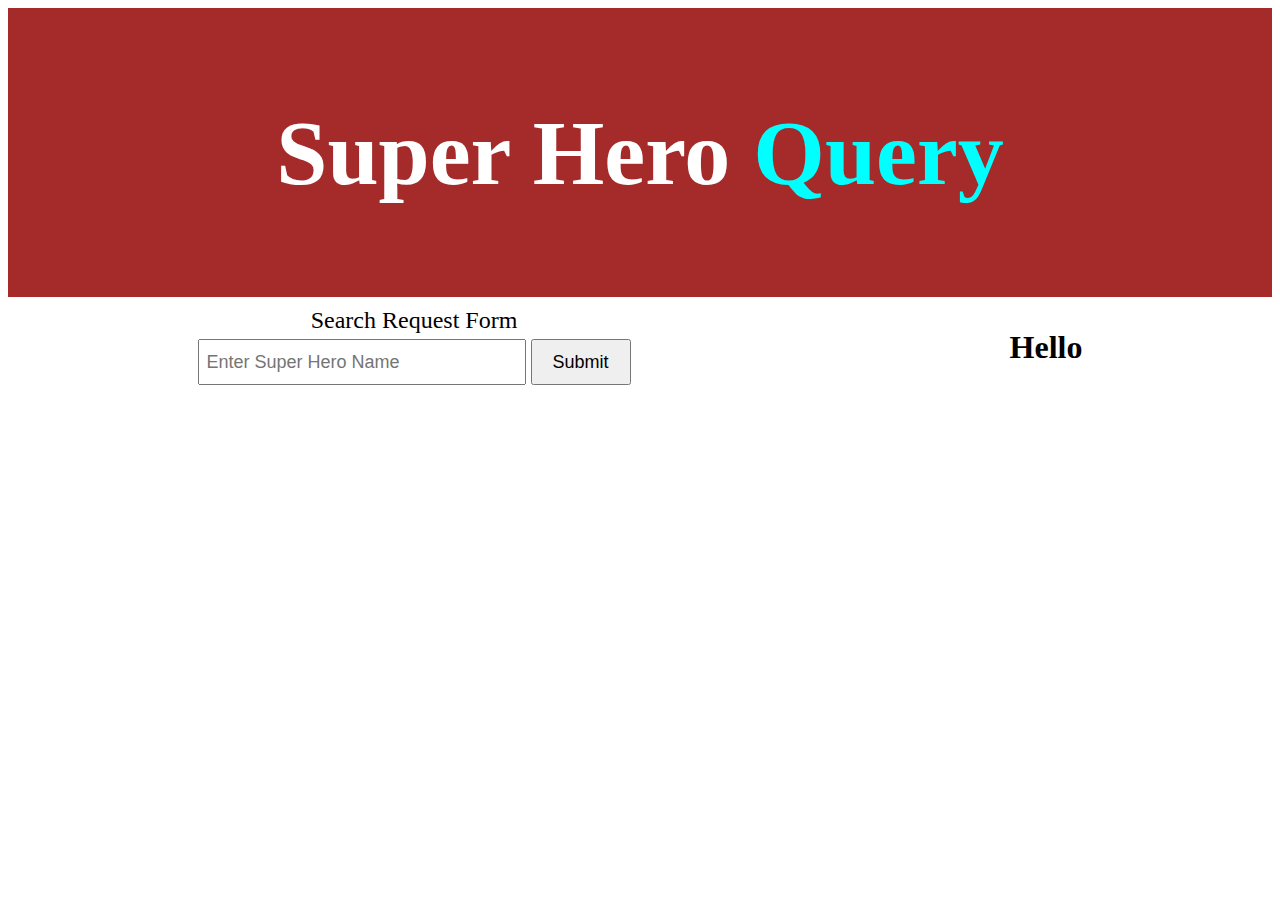
==== index.html @ d8a39de7 "+ Satisified with the presentation & css" ====
<!--
 Copyright 2022 Kyle King
 
 Licensed under the Apache License, Version 2.0 (the "License");
 you may not use this file except in compliance with the License.
 You may obtain a copy of the License at
 
     http://www.apache.org/licenses/LICENSE-2.0
 
 Unless required by applicable law or agreed to in writing, software
 distributed under the License is distributed on an "AS IS" BASIS,
 WITHOUT WARRANTIES OR CONDITIONS OF ANY KIND, either express or implied.
 See the License for the specific language governing permissions and
 limitations under the License.
-->

<!DOCTYPE html>
<html lang="en">
<head>
    <meta charset="UTF-8">
    <meta http-equiv="X-UA-Compatible" content="IE=edge">
    <meta name="viewport" content="width=device-width, initial-scale=1.0">
    <title>Comp2245-Assignment-#4</title>
    <script src="./app.js"></script>
    <link rel="stylesheet" href="styles.css">
</head>
<header>
    <div class="header-container">
        <h1 id="objective">Super Hero <span id="title-sept">Query</span></h1>
    </div>
</header>
<body>
    <div class="container">
        <div class="operations">
            <form action="" class="search-hero-form">
                <label for="hero-name-input" class="search-request">Search Request Form</label>
                <div class="form-item">
                    <input type="text" id="hero-name-input" placeholder="Enter Super Hero Name">
                    <button title="Submit" id="submit-form" class="submit-button" onclick="submit_search_request()">Submit</button>
                </div>
            </form>
        </div>
        <div class="operations">
            <h1>Hello</h1>
        </div>
    </div>
</body>
</html>
---- styles.css ----
/**
 * Copyright 2022 Kyle King
 * 
 * Licensed under the Apache License, Version 2.0 (the "License");
 * you may not use this file except in compliance with the License.
 * You may obtain a copy of the License at
 * 
 *     http://www.apache.org/licenses/LICENSE-2.0
 * 
 * Unless required by applicable law or agreed to in writing, software
 * distributed under the License is distributed on an "AS IS" BASIS,
 * WITHOUT WARRANTIES OR CONDITIONS OF ANY KIND, either express or implied.
 * See the License for the specific language governing permissions and
 * limitations under the License.
 */

:root{
    --primary-color:brown;
    --secondary-color:white;
}

.header-container{
    display: flex;
    padding: 30px;
    justify-content: center;
    font-size: 46px;
    color: var(--secondary-color);
    background-color: var(--primary-color);
}
#title-sept {
    color: aqua;
}
.container {
    display: flex;
    justify-content: space-evenly;
    align-items: stretch;
    flex-direction: row;
}
.operations{
    text-align: center;
    flex-grow: 1;
    margin: 10px;
}
.search-request{
    font-family: Georgia, 'Times New Roman', Times, serif;
    font-size: 24px;
}
.search-hero-form{
    display: flex;
    flex-direction: column;
    row-gap: 5px;
    font-size: large;
}
.form-item{
    display: flex;
    justify-content: center;
    gap: 5px;
}
#hero-name-input{
    height: 40px;
    width: 320px;
    text-align: justify;
    text-indent: 5px;
    font-size: large;
}
.submit-button{
    position: relative;
    width: 100px;
    font-size: large;
}
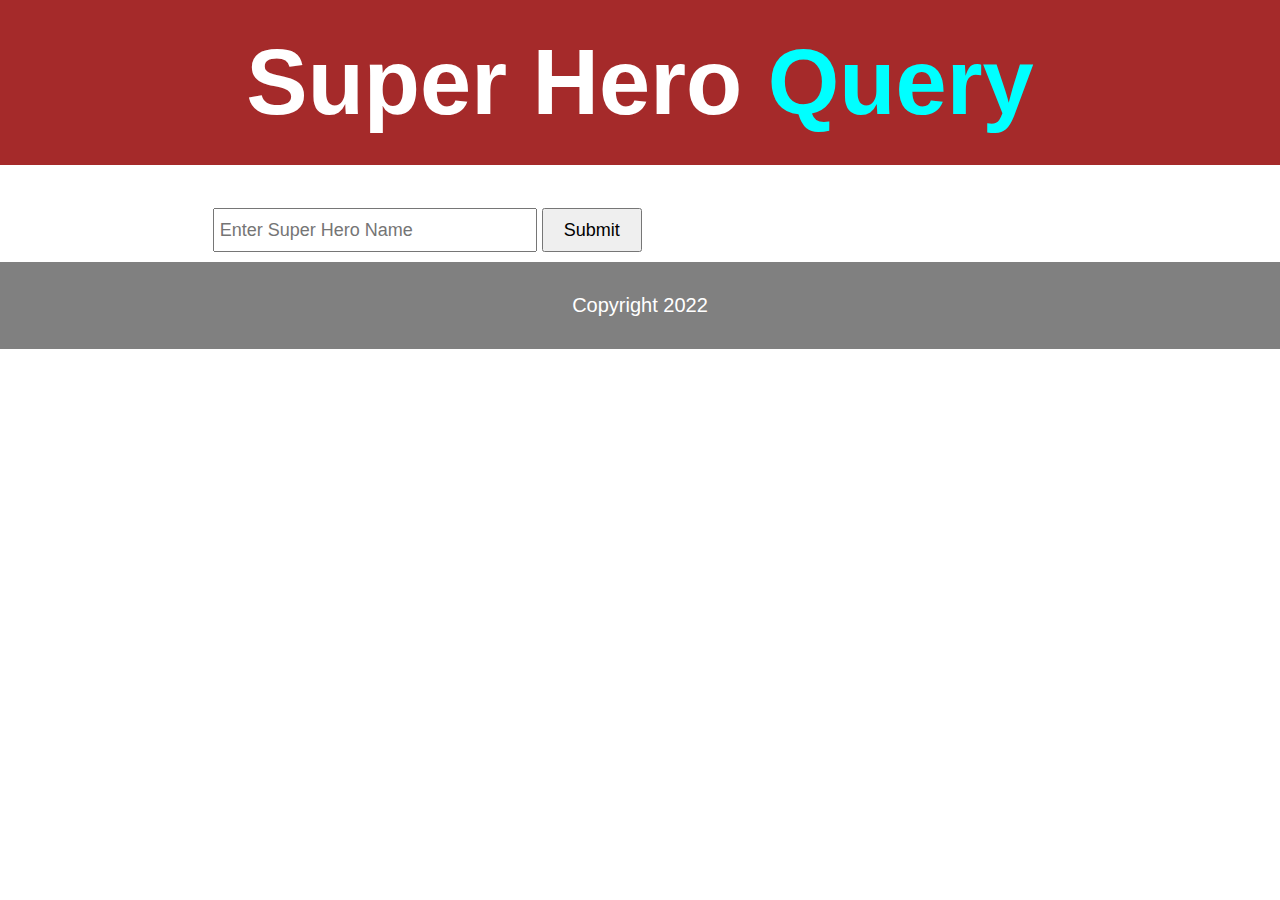
==== commit f49a8ee9: "+ Added footer and finialized input method. + Find a way to make footer stick to the end of the page" ====
--- a/index.html
+++ b/index.html
@@ -41,8 +41,11 @@
             </form>
         </div>
         <div class="operations">
-            <h1>Hello</h1>
+            <div class="container" id="output"></div>
         </div>
     </div>
+    <footer>
+        <p class="copyright">Copyright 2022</p>
+    </footer>
 </body>
 </html>--- a/styles.css
+++ b/styles.css
@@ -13,14 +13,25 @@
  * See the License for the specific language governing permissions and
  * limitations under the License.
  */
-
+ * {
+    margin: 0;
+    padding: 0;
+    font-family: Roboto,"Helvetica Neue",Arial,sans-serif;
+}
+/*Must find a way to make a sticky footer*/
 :root{
     --primary-color:brown;
     --secondary-color:white;
 }
-
+body {
+    display: flex;
+    flex-direction: column;
+    min-height: 100vh;
+    color: #fff;
+  }
 .header-container{
     display: flex;
+    
     padding: 30px;
     justify-content: center;
     font-size: 46px;
@@ -42,7 +53,6 @@
     margin: 10px;
 }
 .search-request{
-    font-family: Georgia, 'Times New Roman', Times, serif;
     font-size: 24px;
 }
 .search-hero-form{
@@ -67,4 +77,10 @@
     position: relative;
     width: 100px;
     font-size: large;
+}
+footer{
+    background: grey;
+    padding: 2rem;
+    text-align: center;
+    font-size: 20px;
 }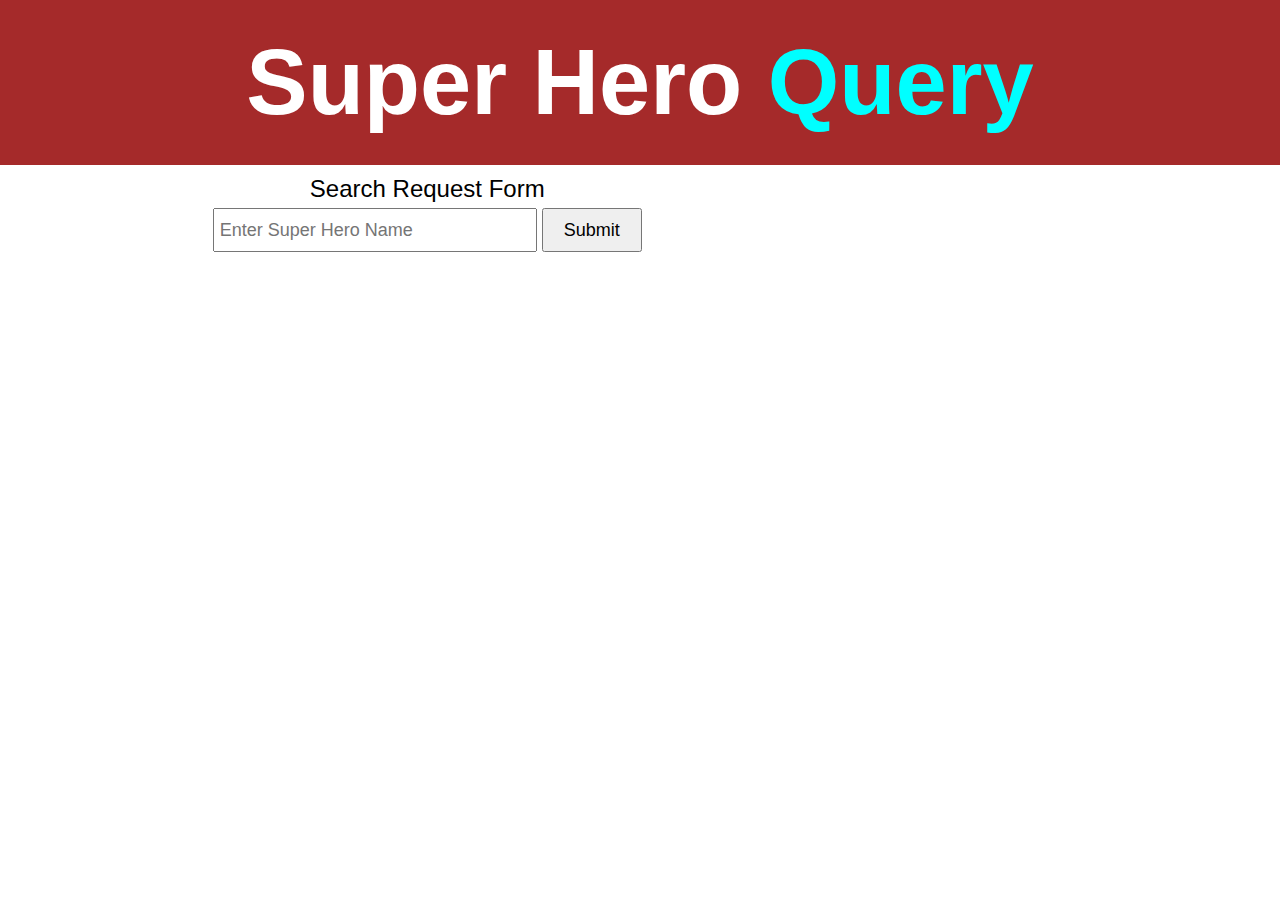
==== commit 0e673223: "PHP request not working" ====
--- a/index.html
+++ b/index.html
@@ -32,11 +32,11 @@
 <body>
     <div class="container">
         <div class="operations">
-            <form action="" class="search-hero-form">
+            <form action="superheroes.php" method="post" class="search-hero-form">
                 <label for="hero-name-input" class="search-request">Search Request Form</label>
                 <div class="form-item">
-                    <input type="text" id="hero-name-input" placeholder="Enter Super Hero Name">
-                    <button title="Submit" id="submit-form" class="submit-button" onclick="submit_search_request()">Submit</button>
+                    <input name="search" type="text" id="hero-name-input" placeholder="Enter Super Hero Name">
+                    <button type="submit" id="submit-form" class="submit-button" value="Search" >Submit</button>
                 </div>
             </form>
         </div>
@@ -44,8 +44,8 @@
             <div class="container" id="output"></div>
         </div>
     </div>
-    <footer>
-        <p class="copyright">Copyright 2022</p>
-    </footer>
+        <!-- <footer>
+            <p class="copyright">Copyright 2022</p>
+        </footer> -->
 </body>
 </html>--- a/styles.css
+++ b/styles.css
@@ -54,6 +54,7 @@
 }
 .search-request{
     font-size: 24px;
+    color: black;
 }
 .search-hero-form{
     display: flex;
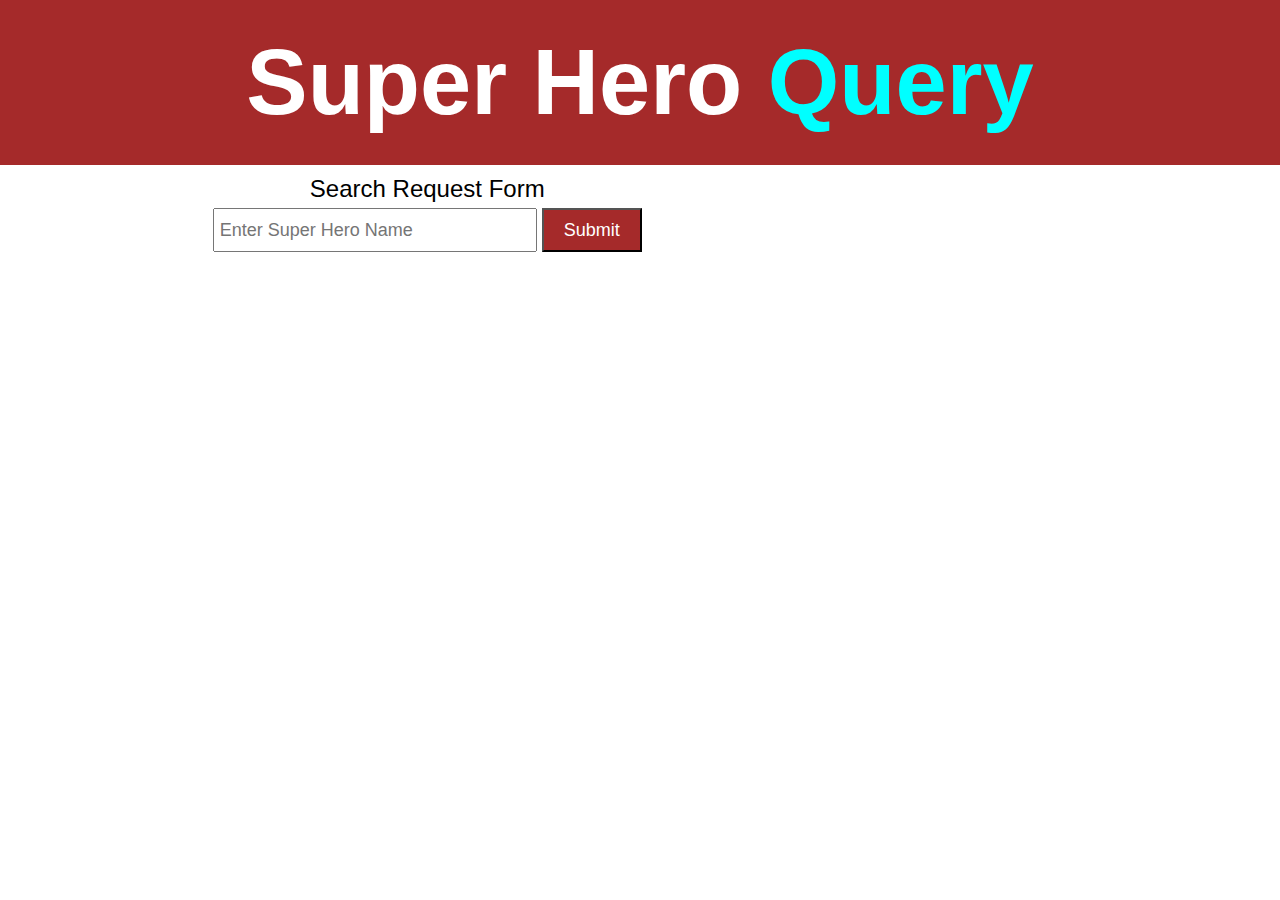
==== commit c24df51b: "Change form method to post" ====
--- a/index.html
+++ b/index.html
@@ -32,10 +32,10 @@
 <body>
     <div class="container">
         <div class="operations">
-            <form action="superheroes.php" method="post" class="search-hero-form">
+            <form action="superheroes.php" method="get" class="search-hero-form">
                 <label for="hero-name-input" class="search-request">Search Request Form</label>
                 <div class="form-item">
-                    <input name="search" type="text" id="hero-name-input" placeholder="Enter Super Hero Name">
+                    <input name="search" type="text" id="search" placeholder="Enter Super Hero Name">
                     <button type="submit" id="submit-form" class="submit-button" value="Search" >Submit</button>
                 </div>
             </form>
--- a/styles.css
+++ b/styles.css
@@ -67,7 +67,7 @@
     justify-content: center;
     gap: 5px;
 }
-#hero-name-input{
+#search{
     height: 40px;
     width: 320px;
     text-align: justify;
@@ -78,6 +78,12 @@
     position: relative;
     width: 100px;
     font-size: large;
+    background-color: var(--primary-color);
+    color: var(--secondary-color);
+}
+.submit-button:hover{
+    background-color: lightskyblue;
+    color: black;
 }
 footer{
     background: grey;
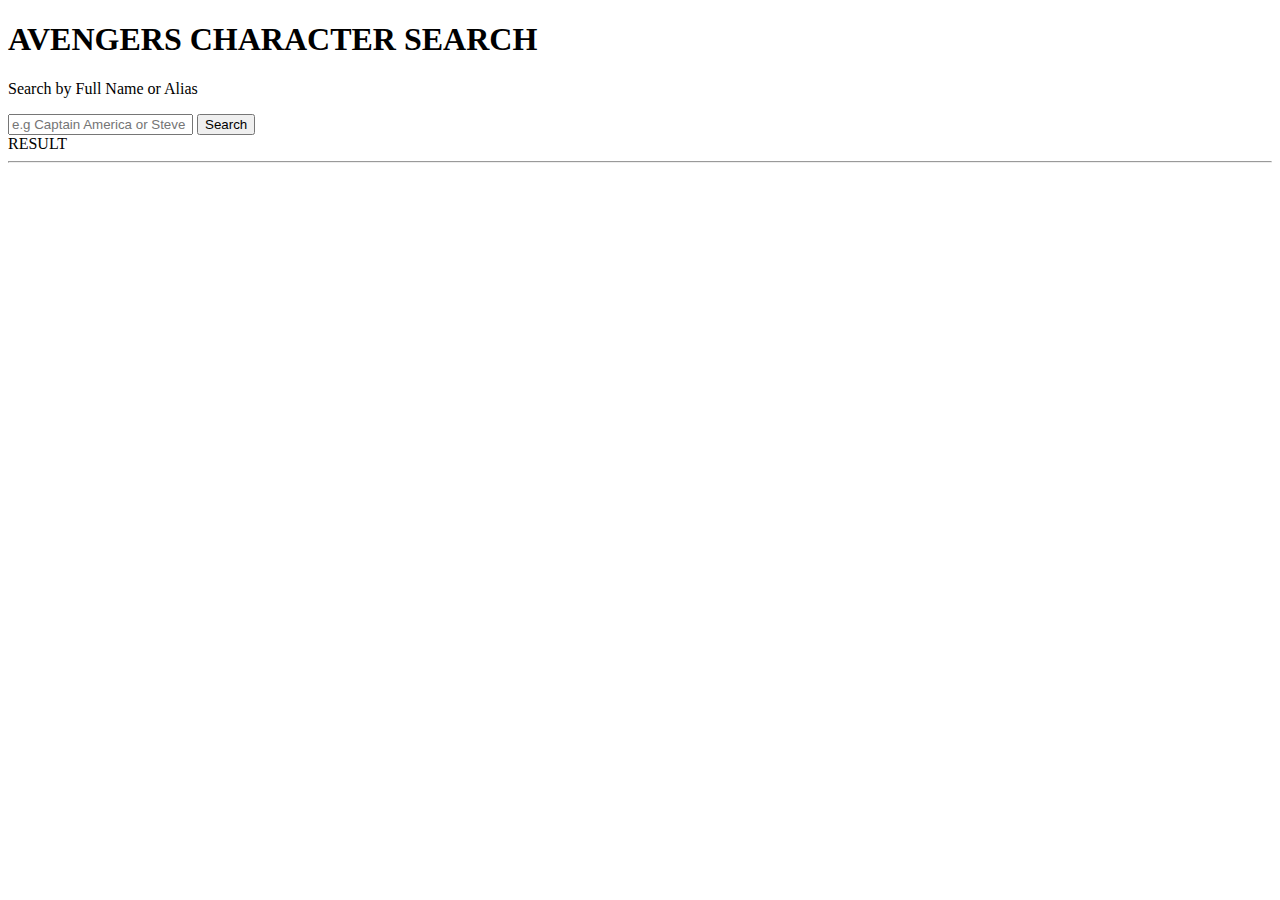
==== commit a7f4987a: "+ .html presentation completed" ====
--- a/index.html
+++ b/index.html
@@ -13,39 +13,33 @@
  See the License for the specific language governing permissions and
  limitations under the License.
 -->
-
 <!DOCTYPE html>
 <html lang="en">
 <head>
     <meta charset="UTF-8">
     <meta http-equiv="X-UA-Compatible" content="IE=edge">
     <meta name="viewport" content="width=device-width, initial-scale=1.0">
-    <title>Comp2245-Assignment-#4</title>
-    <script src="./app.js"></script>
-    <link rel="stylesheet" href="styles.css">
+    <title>Comp2245-Assignment#4</title>
 </head>
-<header>
-    <div class="header-container">
-        <h1 id="objective">Super Hero <span id="title-sept">Query</span></h1>
-    </div>
-</header>
 <body>
     <div class="container">
-        <div class="operations">
-            <form action="superheroes.php" method="get" class="search-hero-form">
-                <label for="hero-name-input" class="search-request">Search Request Form</label>
-                <div class="form-item">
-                    <input name="search" type="text" id="search" placeholder="Enter Super Hero Name">
-                    <button type="submit" id="submit-form" class="submit-button" value="Search" >Submit</button>
-                </div>
-            </form>
+        <div class="title-background">
+            <h1 class="title">AVENGERS CHARACTER SEARCH</h1>
         </div>
-        <div class="operations">
-            <div class="container" id="output"></div>
-        </div>
+        <label for="search" class="search-panel">
+            <p>Search by Full Name or Alias</p>
+            <div class="search-bar">
+                <input type="text" name="search" id="search-index" placeholder="e.g Captain America or Steve Rogers">
+                <button class="search-button" id="submit">
+                    Search
+                </button>
+            </div>
+        </label>
+        <label for="search-results">
+            RESULT
+            <hr class="divider">
+            <div id="search-result" class="results"></div>
+        </label>
     </div>
-        <!-- <footer>
-            <p class="copyright">Copyright 2022</p>
-        </footer> -->
 </body>
 </html>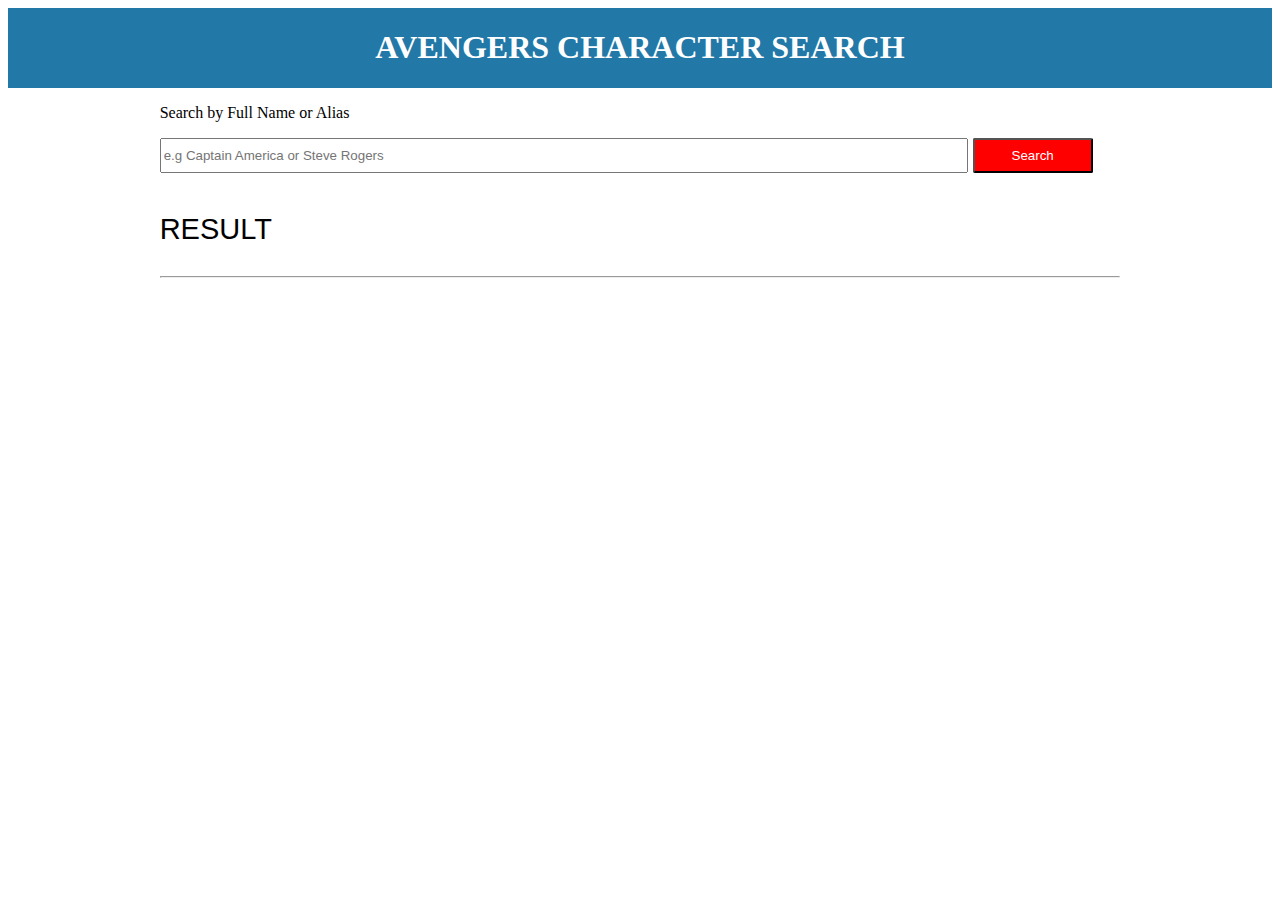
==== commit 94e16569: "+ css completed" ====
--- a/index.html
+++ b/index.html
@@ -19,6 +19,8 @@
     <meta charset="UTF-8">
     <meta http-equiv="X-UA-Compatible" content="IE=edge">
     <meta name="viewport" content="width=device-width, initial-scale=1.0">
+    <link rel="stylesheet" href="styles.css">
+    <script src="app.js"></script>
     <title>Comp2245-Assignment#4</title>
 </head>
 <body>
@@ -35,11 +37,11 @@
                 </button>
             </div>
         </label>
-        <label for="search-results">
+        <div class="results">
             RESULT
             <hr class="divider">
             <div id="search-result" class="results"></div>
-        </label>
+        </div>
     </div>
 </body>
 </html>--- a/styles.css
+++ b/styles.css
@@ -0,0 +1,70 @@
+/**
+ * Copyright 2022 Kyle King
+ * 
+ * Licensed under the Apache License, Version 2.0 (the "License");
+ * you may not use this file except in compliance with the License.
+ * You may obtain a copy of the License at
+ * 
+ *     http://www.apache.org/licenses/LICENSE-2.0
+ * 
+ * Unless required by applicable law or agreed to in writing, software
+ * distributed under the License is distributed on an "AS IS" BASIS,
+ * WITHOUT WARRANTIES OR CONDITIONS OF ANY KIND, either express or implied.
+ * See the License for the specific language governing permissions and
+ * limitations under the License.
+ */
+
+:root{
+    --primary-color:rgb(34, 121, 168);
+    --secondary-color:red;
+    --text-color:white;
+}
+
+* {
+
+}
+.container{
+    display: flex;
+    flex-direction: column;
+}
+.title-background{
+    padding:0;
+    display: flex;
+    justify-content: center;
+    background-color: var(--primary-color);
+    color: var(--text-color);
+}
+.search-panel{
+    margin-left: 12%;
+    margin-right: 12%;
+}
+.search-bar{
+    display: flex;
+    flex-direction: row;
+    flex-shrink: 0;
+    flex-grow: 2;
+}
+#search-index{
+    width: max-content;
+    width: 800px;
+}
+#submit{
+    background-color: var(--secondary-color);
+    color: var(--text-color);
+    width: 120px;
+    height: 35px;
+    border-radius: 2px;
+    margin-left: 5px;
+}
+.divider{
+    margin: 0;
+    margin-top: 30px;
+    padding: 0 ;
+}
+.results{
+    margin-left: 12%;
+    margin-right: 12%;
+    margin-top: 40px;
+    font-size: 29PX;
+    font-family: Impact, Haettenschweiler, 'Arial Narrow Bold', sans-serif;
+}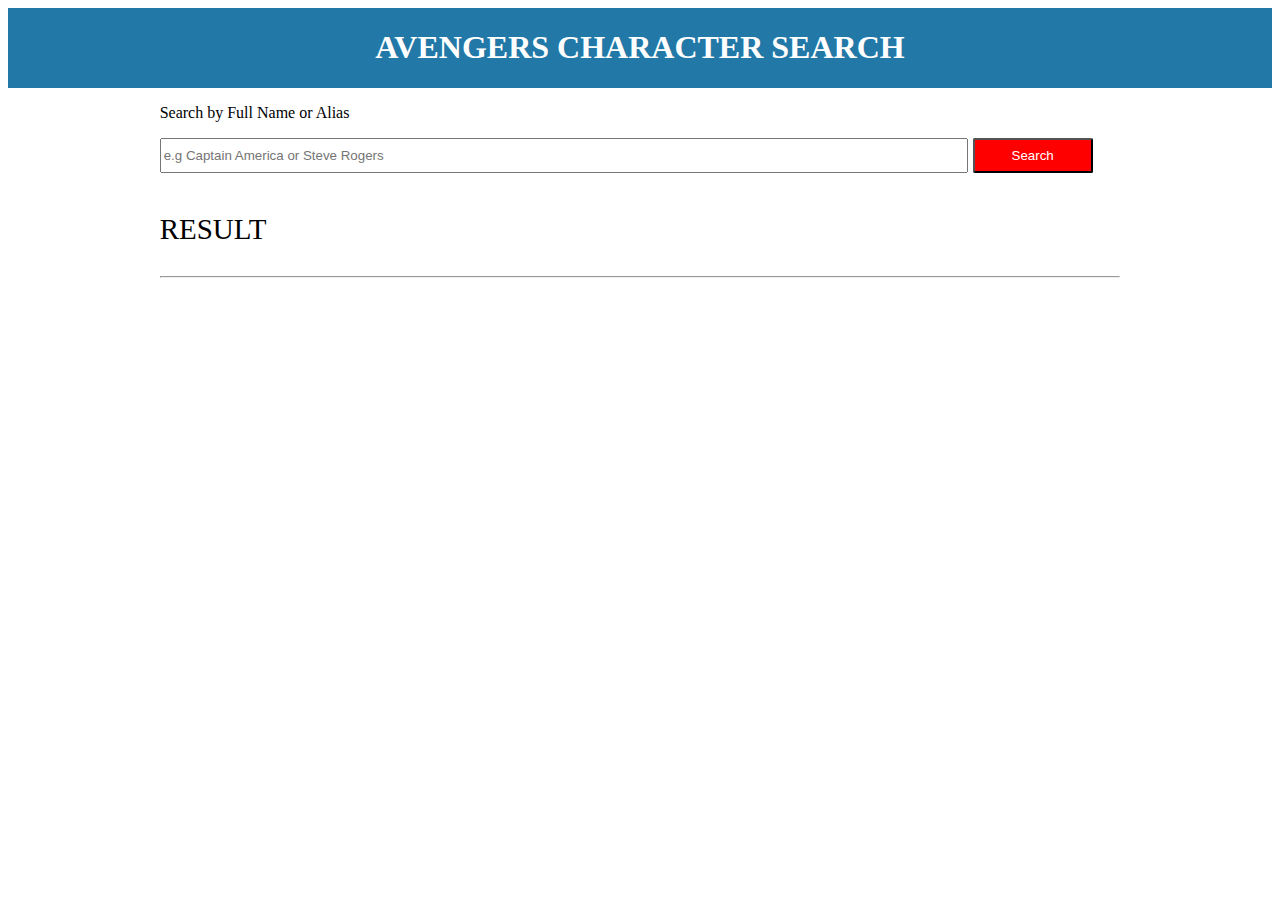
==== commit 34a6d51a: "+ Javascript hook finished" ====
--- a/index.html
+++ b/index.html
@@ -40,7 +40,7 @@
         <div class="results">
             RESULT
             <hr class="divider">
-            <div id="search-result" class="results"></div>
+            <div id="search-result" ></div>
         </div>
     </div>
 </body>
--- a/styles.css
+++ b/styles.css
@@ -56,6 +56,9 @@
     border-radius: 2px;
     margin-left: 5px;
 }
+#submit:active{
+    opacity: 0.3;
+}
 .divider{
     margin: 0;
     margin-top: 30px;
@@ -66,5 +69,8 @@
     margin-right: 12%;
     margin-top: 40px;
     font-size: 29PX;
-    font-family: Impact, Haettenschweiler, 'Arial Narrow Bold', sans-serif;
+    /* font-family: Impact, Haettenschweiler, 'Arial Narrow Bold', sans-serif; */
+}
+.search-result{
+    font-family: 'Courier New', Courier, monospace;
 }